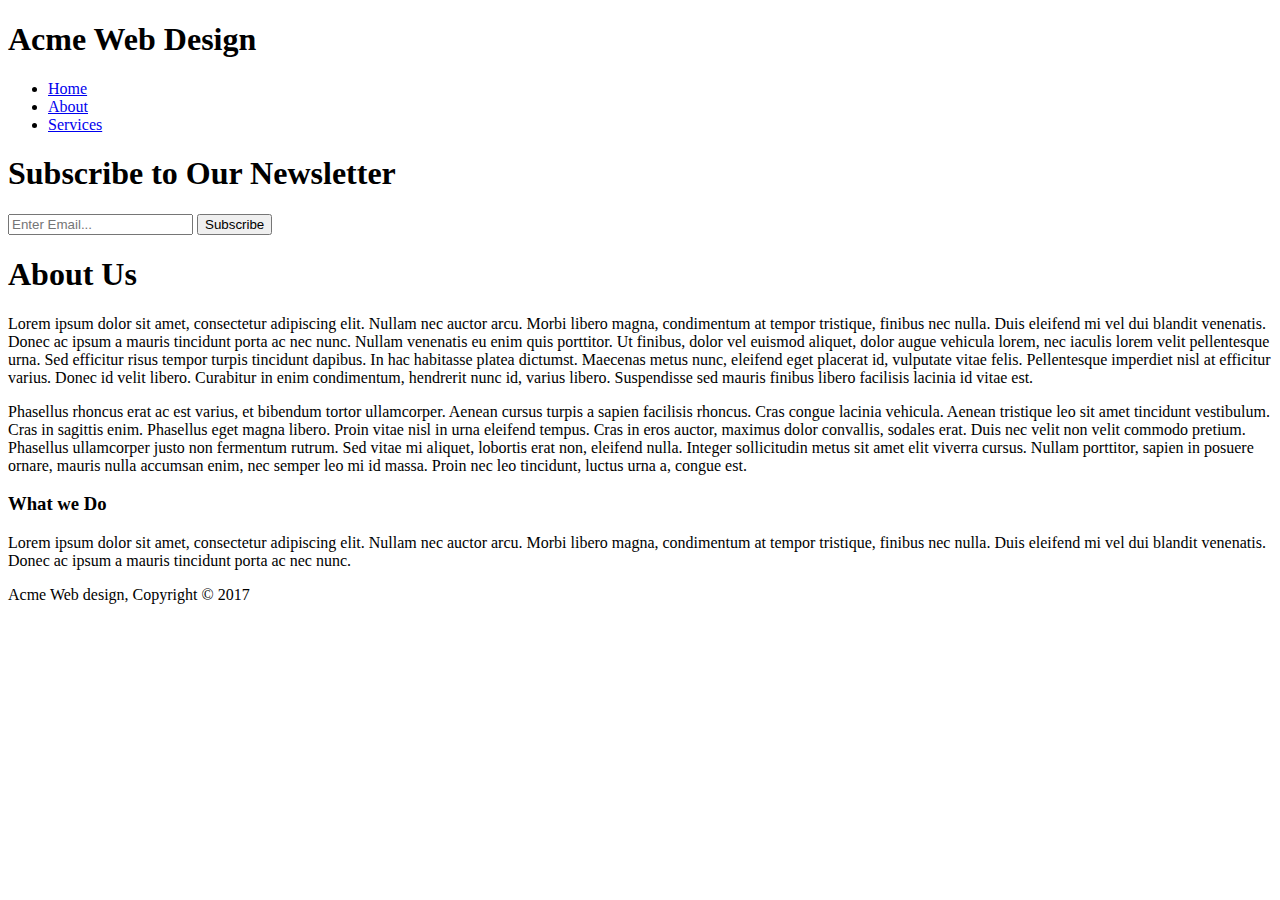
==== about.html @ 21a75ab5 "html mark up" ====
<!DOCTYPE html>
<html>
<head>
    <meta charset="utf-8">
    <meta name="viewport" content="width=device-width">
    <meta name="description" content="Affordable and professional web design">
    <meta name="keywords" content="web design, affordable web design, proffesional web design">
    <meta name="author" content="Brad Traversy">
    <title> Acme Web Design | About</title>
    <link rel="stylesheet" href="./css/style.css">
</head>
<body>
<header>
    <div class="container">
        <div id="branding">
            <h1> <span class="highlight" >Acme</span> Web Design</h1>
        </div>
        <nav>
            <ul>
                <li><a href="index.html">Home</a></li>
                <li class="current"><a href="about.html">About</a></li>
                <li><a href="services.html">Services</a></li>
            </ul>
        </nav>
    </div>
</header>

<section id="newsletter">
    <div class="container">
        <h1> Subscribe to Our Newsletter </h1>
        <form>
            <input type="email" placeholder="Enter Email..."/>
            <button type="submit" class="button_1">Subscribe</button>
        </form>
    </div>
</section>

<section id="main">
    <div class="container">
        <article id="main-col" >
            <h1 class="page-title" >About Us</h1>
            <p> Lorem ipsum dolor sit amet, consectetur adipiscing elit. Nullam nec auctor arcu. Morbi libero magna, condimentum at tempor tristique, finibus nec nulla. Duis eleifend mi vel dui blandit venenatis. Donec ac ipsum a mauris tincidunt porta ac nec nunc. Nullam venenatis eu enim quis porttitor. Ut finibus, dolor vel euismod aliquet, dolor augue vehicula lorem, nec iaculis lorem velit pellentesque urna. Sed efficitur risus tempor turpis tincidunt dapibus. In hac habitasse platea dictumst. Maecenas metus nunc, eleifend eget placerat id, vulputate vitae felis. Pellentesque imperdiet nisl at efficitur varius. Donec id velit libero. Curabitur in enim condimentum, hendrerit nunc id, varius libero. Suspendisse sed mauris finibus libero facilisis lacinia id vitae est. </p>
            <p> Phasellus rhoncus erat ac est varius, et bibendum tortor ullamcorper. Aenean cursus turpis a sapien facilisis rhoncus. Cras congue lacinia vehicula. Aenean tristique leo sit amet tincidunt vestibulum. Cras in sagittis enim. Phasellus eget magna libero. Proin vitae nisl in urna eleifend tempus. Cras in eros auctor, maximus dolor convallis, sodales erat. Duis nec velit non velit commodo pretium. Phasellus ullamcorper justo non fermentum rutrum. Sed vitae mi aliquet, lobortis erat non, eleifend nulla. Integer sollicitudin metus sit amet elit viverra cursus. Nullam porttitor, sapien in posuere ornare, mauris nulla accumsan enim, nec semper leo mi id massa. Proin nec leo tincidunt, luctus urna a, congue est. </p>
        </article>

        <aside id="sidebar" >
            <div class="dark" >
                <h3> What we Do </h3>
                <p>Lorem ipsum dolor sit amet, consectetur adipiscing elit. Nullam nec auctor arcu. Morbi libero magna, condimentum at tempor tristique, finibus nec nulla. Duis eleifend mi vel dui blandit venenatis. Donec ac ipsum a mauris tincidunt porta ac nec nunc. </p>
            </div>
           
        </aside>
    </div>
</section>

<footer>
    <p>Acme Web design, Copyright &copy; 2017 </p>
</footer>
</body>
</html>
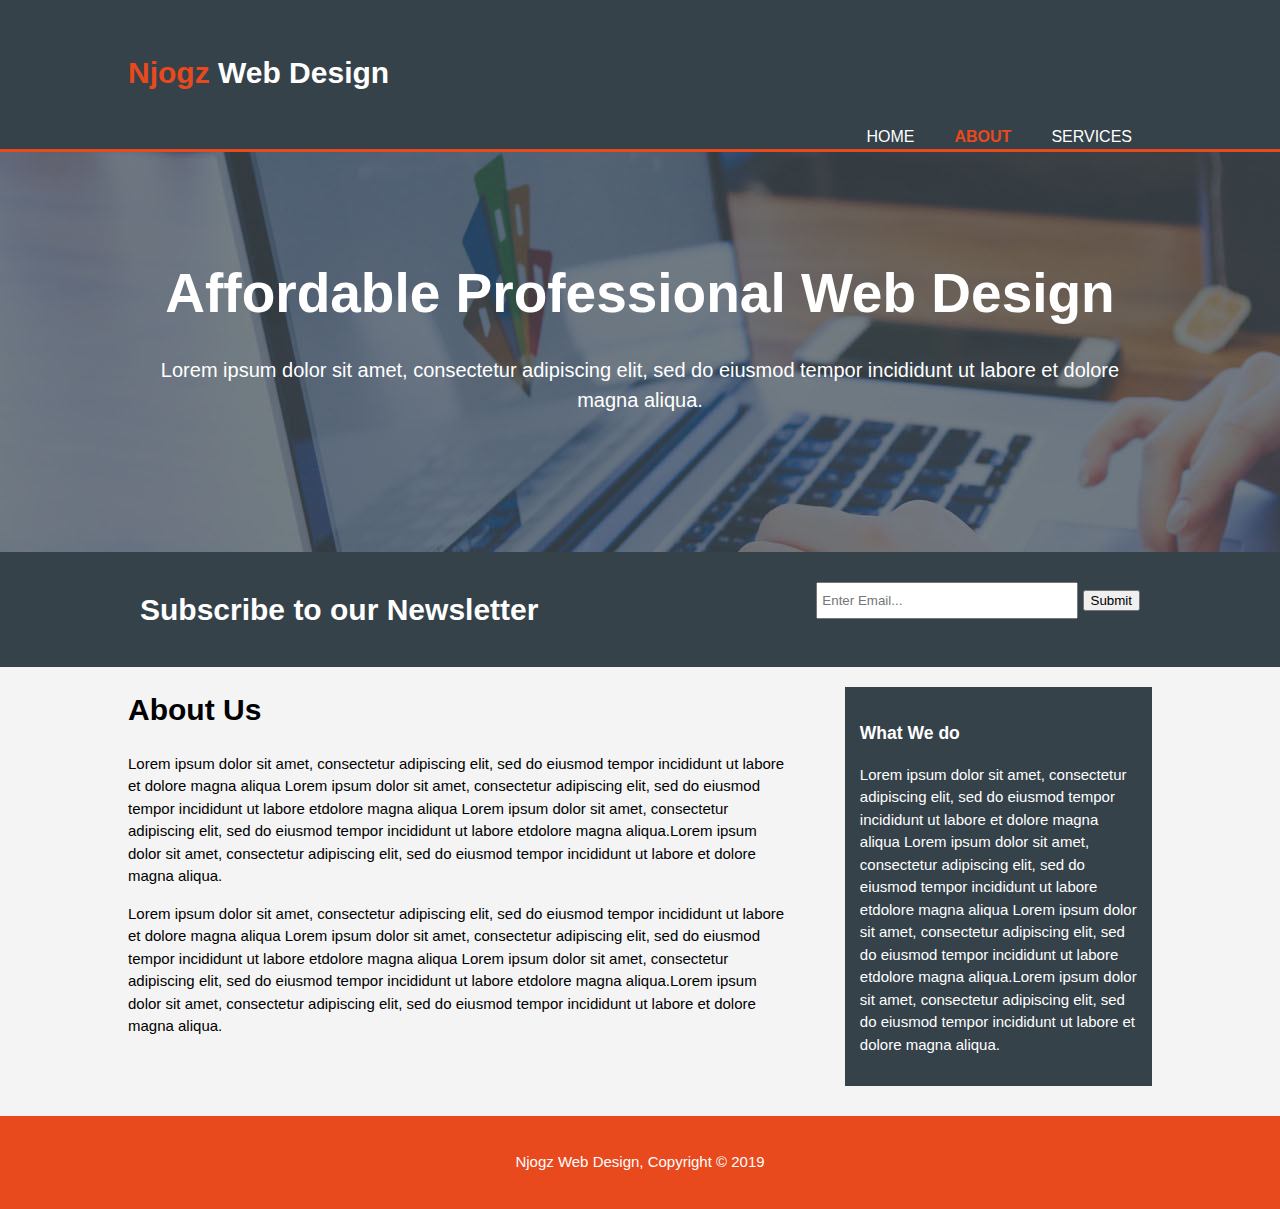
==== commit 5656ac43: "html markup" ====
--- a/about.html
+++ b/about.html
@@ -1,60 +1,81 @@
 <!DOCTYPE html>
 <html>
+
 <head>
     <meta charset="utf-8">
-    <meta name="viewport" content="width=device-width">
-    <meta name="description" content="Affordable and professional web design">
-    <meta name="keywords" content="web design, affordable web design, proffesional web design">
-    <meta name="author" content="Brad Traversy">
-    <title> Acme Web Design | About</title>
+    <meta name="viewport" content="width=device-width, intial-scale=1.0">
+    <title>Njogz Web Design | About</title>
     <link rel="stylesheet" href="./css/style.css">
 </head>
+
 <body>
-<header>
-    <div class="container">
-        <div id="branding">
-            <h1> <span class="highlight" >Acme</span> Web Design</h1>
+    <header>
+        <div class="container">
+            <div class="branding">
+                <h1><span class="highlight">Njogz</span> Web Design </h1>
+            </div>
+            <nav>
+                <ul>
+                    <li><a href="index.html">Home</a></li>
+                    <li class="current"> <a href="about.html">About</a></li>
+                    <li> <a href="services.html">Services</a></li>
+                </ul>
+            </nav>
         </div>
-        <nav>
-            <ul>
-                <li><a href="index.html">Home</a></li>
-                <li class="current"><a href="about.html">About</a></li>
-                <li><a href="services.html">Services</a></li>
-            </ul>
-        </nav>
-    </div>
-</header>
+    </header>
 
-<section id="newsletter">
-    <div class="container">
-        <h1> Subscribe to Our Newsletter </h1>
-        <form>
-            <input type="email" placeholder="Enter Email..."/>
-            <button type="submit" class="button_1">Subscribe</button>
-        </form>
-    </div>
-</section>
+    <section id="showcase">
+        <div class="container">
+            <h1> Affordable Professional Web Design </h1>
+            <p>Lorem ipsum dolor sit amet, consectetur adipiscing elit, sed do eiusmod tempor incididunt ut labore et
+                dolore magna aliqua.</p>
+            <p></p>
+        </div>
+    </section>
 
-<section id="main">
-    <div class="container">
-        <article id="main-col" >
-            <h1 class="page-title" >About Us</h1>
-            <p> Lorem ipsum dolor sit amet, consectetur adipiscing elit. Nullam nec auctor arcu. Morbi libero magna, condimentum at tempor tristique, finibus nec nulla. Duis eleifend mi vel dui blandit venenatis. Donec ac ipsum a mauris tincidunt porta ac nec nunc. Nullam venenatis eu enim quis porttitor. Ut finibus, dolor vel euismod aliquet, dolor augue vehicula lorem, nec iaculis lorem velit pellentesque urna. Sed efficitur risus tempor turpis tincidunt dapibus. In hac habitasse platea dictumst. Maecenas metus nunc, eleifend eget placerat id, vulputate vitae felis. Pellentesque imperdiet nisl at efficitur varius. Donec id velit libero. Curabitur in enim condimentum, hendrerit nunc id, varius libero. Suspendisse sed mauris finibus libero facilisis lacinia id vitae est. </p>
-            <p> Phasellus rhoncus erat ac est varius, et bibendum tortor ullamcorper. Aenean cursus turpis a sapien facilisis rhoncus. Cras congue lacinia vehicula. Aenean tristique leo sit amet tincidunt vestibulum. Cras in sagittis enim. Phasellus eget magna libero. Proin vitae nisl in urna eleifend tempus. Cras in eros auctor, maximus dolor convallis, sodales erat. Duis nec velit non velit commodo pretium. Phasellus ullamcorper justo non fermentum rutrum. Sed vitae mi aliquet, lobortis erat non, eleifend nulla. Integer sollicitudin metus sit amet elit viverra cursus. Nullam porttitor, sapien in posuere ornare, mauris nulla accumsan enim, nec semper leo mi id massa. Proin nec leo tincidunt, luctus urna a, congue est. </p>
-        </article>
+    <section id="newsletter">
+        <div class="container">
+            <h1>Subscribe to our Newsletter</h1>
+            <form>
+                <input type="email" placeholder="Enter Email...">
+                <button type="submit">Submit</button>
+            </form>
+        </div>
+    </section>
 
-        <aside id="sidebar" >
-            <div class="dark" >
-                <h3> What we Do </h3>
-                <p>Lorem ipsum dolor sit amet, consectetur adipiscing elit. Nullam nec auctor arcu. Morbi libero magna, condimentum at tempor tristique, finibus nec nulla. Duis eleifend mi vel dui blandit venenatis. Donec ac ipsum a mauris tincidunt porta ac nec nunc. </p>
-            </div>
-           
-        </aside>
-    </div>
-</section>
+    <section id="main">
+        <div class="container">
+            <article id="main-col">
+                <h1>About Us</h1>
+                <p>Lorem ipsum dolor sit amet, consectetur adipiscing elit, sed do eiusmod tempor incididunt ut labore
+                    et dolore magna aliqua Lorem ipsum dolor sit amet, consectetur adipiscing elit, sed do eiusmod
+                    tempor incididunt ut labore etdolore magna aliqua Lorem ipsum dolor sit amet, consectetur adipiscing
+                    elit, sed do eiusmod tempor incididunt ut labore etdolore magna aliqua.Lorem ipsum dolor sit amet,
+                    consectetur adipiscing elit, sed do eiusmod tempor incididunt ut labore et dolore magna aliqua.</p>
+                <p>Lorem ipsum dolor sit amet, consectetur adipiscing elit, sed do eiusmod tempor incididunt ut labore
+                    et dolore magna aliqua Lorem ipsum dolor sit amet, consectetur adipiscing elit, sed do eiusmod
+                    tempor incididunt ut labore etdolore magna aliqua Lorem ipsum dolor sit amet, consectetur adipiscing
+                    elit, sed do eiusmod tempor incididunt ut labore etdolore magna aliqua.Lorem ipsum dolor sit amet,
+                    consectetur adipiscing elit, sed do eiusmod tempor incididunt ut labore et dolore magna aliqua.</p>
+            </article>
 
-<footer>
-    <p>Acme Web design, Copyright &copy; 2017 </p>
-</footer>
+            <aside id="sidebar">
+                <div class="dark">
+                    <h3>What We do</h3>
+                    <p>Lorem ipsum dolor sit amet, consectetur adipiscing elit, sed do eiusmod tempor incididunt ut
+                        labore et dolore magna aliqua Lorem ipsum dolor sit amet, consectetur adipiscing elit, sed do
+                        eiusmod tempor incididunt ut labore etdolore magna aliqua Lorem ipsum dolor sit amet,
+                        consectetur adipiscing elit, sed do eiusmod tempor incididunt ut labore etdolore magna
+                        aliqua.Lorem ipsum dolor sit amet, consectetur adipiscing elit, sed do eiusmod tempor incididunt
+                        ut labore et dolore magna aliqua.</p>
+                </div>
+            </aside>
+        </div>
+    </section>
+
+    <footer>
+        <p> Njogz Web Design, Copyright &copy; 2019 </p>
+    </footer>
 </body>
+
 </html>--- a/css/style.css
+++ b/css/style.css
@@ -0,0 +1,216 @@
+body{
+    font: 15px/1.5 Arial, Helvetica, sans-serif;
+    padding: 0;
+    margin: 0;
+    background-color:#f4f4f4 ;
+}
+
+/* GLobal */
+.container {
+    width: 80%;
+    margin: auto;
+    overflow: hidden;
+
+}
+
+ul{
+    margin: 0;
+    padding: 0;
+}
+
+.button_1{
+    height: 38px;
+    background:#e8491d ;
+    border: 0;
+    padding-left: 20px;
+    padding-right: 20px;
+    color: #ffffff;
+}
+
+.dark{
+    padding: 15px;
+    background: #35424a;
+    color: #ffffff;
+    margin-top: 10px;
+    margin-bottom: 10px;
+}
+
+/* Header */
+header{
+    background:#35424a ;
+    color: #ffffff;
+    padding-top: 30px;
+    min-height: 70px;
+    border-bottom: #e8491d 3px solid;
+
+}
+
+header a{
+    color: #ffffff;
+    text-decoration: none;
+    text-transform: uppercase;
+    font-size: 16px;
+}
+
+
+header li{
+    float: left;
+    display: inline;
+    padding: 0 20px 0 20px;
+}
+
+header #branding{
+    float:left;
+
+}
+
+header #branding h1{
+    margin: 0;
+}
+
+header nav{
+float: right;
+margin-top: 10px;
+}
+
+header .highlight, header .current a{
+    color:#e8491d;
+    font-weight: bold;
+}
+
+header a:hover{
+    color:#cccccc;
+    font-weight: bold;
+}
+
+/* Showcase */
+
+#showcase{
+    min-height: 400px;
+    background:url('../img/showcase.jpg') no-repeat 0 -400px;
+    text-align: center;
+    color: #ffffff;
+}
+
+#showcase h1{
+    margin-top: 100px;
+    font-size: 55px;
+    margin-bottom: 10px
+}
+
+#showcase p{
+    font-size: 20px;
+}
+
+#newsletter{
+    padding: 15px;
+    color: white;
+    background:#35424a
+}
+
+#newsletter h1{
+    float: left;
+}
+
+#newsletter form{
+    float: right;
+    margin-top: 15px;
+}
+
+#newsletter input[type="email"]{
+    padding:4px;
+    height: 25px;
+    width: 250px;
+}
+
+/*boxes */
+
+#boxes{
+    margin-top: 20px;
+}
+ #boxes .box{
+ float: left;
+ text-align: center;
+ width:30%;
+ padding:10px;
+ }
+
+ #boxes .box img{
+     width: 90px;
+ }
+
+ /* Sidebar */
+
+ aside#sidebar{
+     float: right;
+     width: 30%;
+     margin-top: 10px;
+ }
+
+ aside#sidebar .quote input, aside#sidebar .quote textarea{
+    width: 90%;
+    padding: 5px; 
+ }
+
+ /* Main-col */
+
+ article#main-col{
+     float: left;
+     width: 65%;
+ }
+
+ /* Services */
+ ul#services li{
+     list-style: none;
+     padding: 20px;
+     border: #cccccc solid 1px;
+     margin-bottom: 3px;
+     background: #e6e6e6;
+ }
+
+ footer{
+     padding: 20px;
+     margin-top: 20px;
+     color: #ffffff;
+     background-color: #e8491d;
+     text-align: center;
+
+ }
+
+ /* Media Queries */
+
+ @media(max-width: 768px){
+     header #branding,
+     header nav,
+     header nav li,
+     #newsletter h1,
+     #newsletter form,
+     #boxes .box,
+     article#main-col,
+     aside#sidebar
+     {
+         float: none;
+         text-align: center;
+         width: 100%;
+     }
+
+     header {
+         padding-bottom: 20px;
+     }
+
+     #showcase h1{
+         margin-top: 40px;
+     }
+
+     #newsletter button, .quote button {
+         display: block;
+         width: 100%;
+     }
+
+     #newsletter form input[type="email"], .quote input, .quote textarea{
+         width:100% ;
+         margin-bottom: 5px;
+     }
+ }
+
+
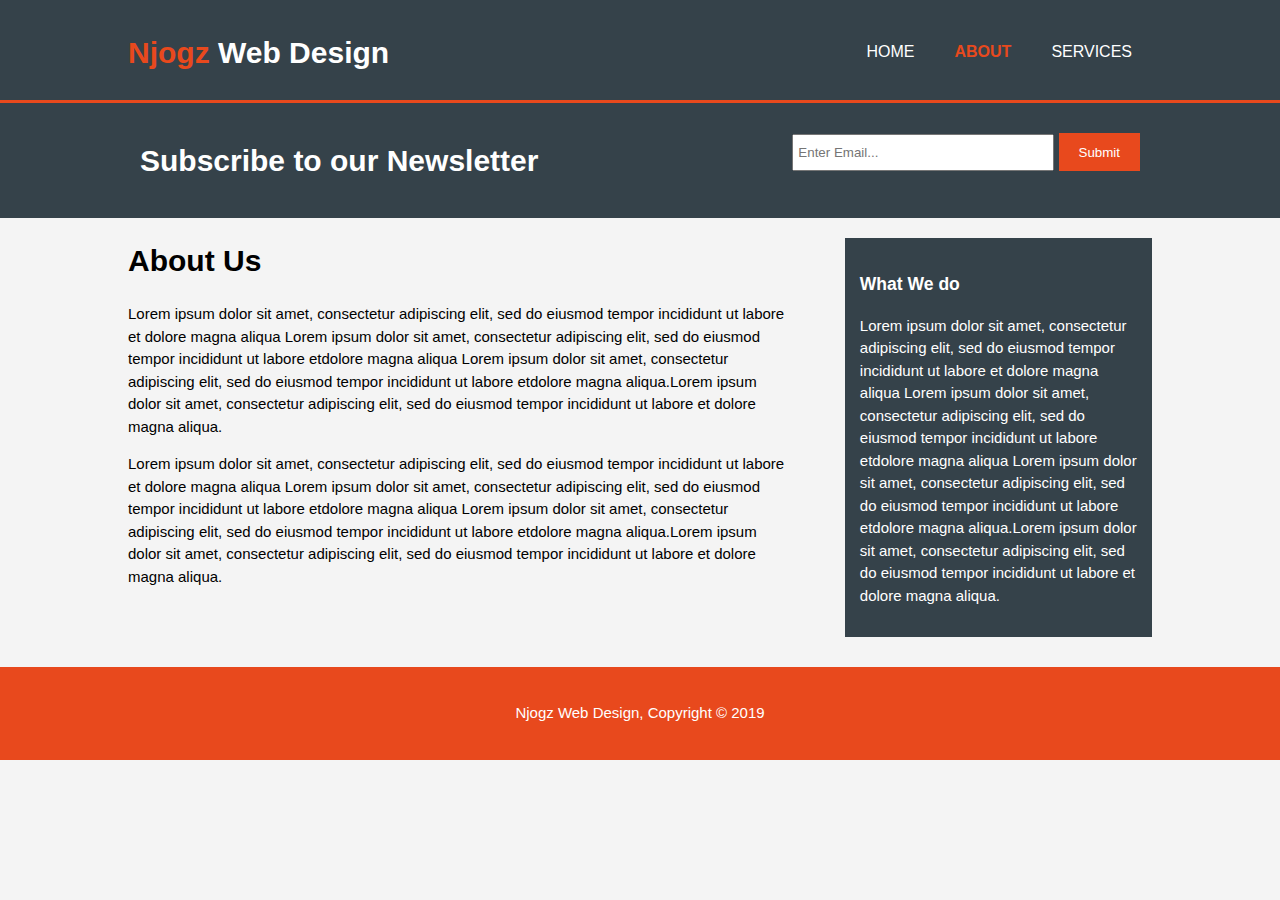
==== commit 64f96d4f: "A hot fix" ====
--- a/about.html
+++ b/about.html
@@ -11,7 +11,7 @@
 <body>
     <header>
         <div class="container">
-            <div class="branding">
+            <div id="branding">
                 <h1><span class="highlight">Njogz</span> Web Design </h1>
             </div>
             <nav>
@@ -24,21 +24,12 @@
         </div>
     </header>
 
-    <section id="showcase">
-        <div class="container">
-            <h1> Affordable Professional Web Design </h1>
-            <p>Lorem ipsum dolor sit amet, consectetur adipiscing elit, sed do eiusmod tempor incididunt ut labore et
-                dolore magna aliqua.</p>
-            <p></p>
-        </div>
-    </section>
-
     <section id="newsletter">
         <div class="container">
             <h1>Subscribe to our Newsletter</h1>
             <form>
                 <input type="email" placeholder="Enter Email...">
-                <button type="submit">Submit</button>
+                <button type="submit" class="button_1">Submit</button>
             </form>
         </div>
     </section>
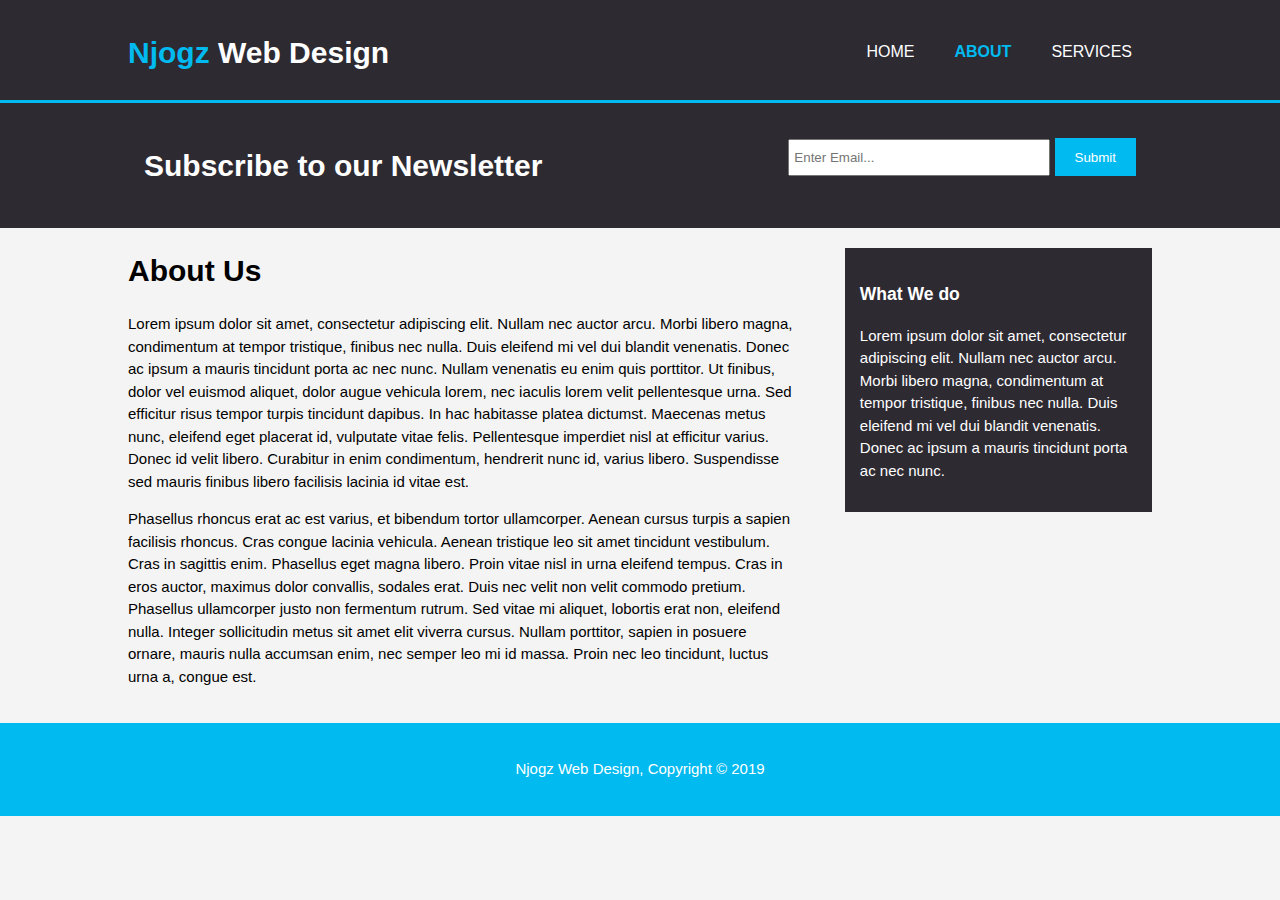
==== commit b61dc9fa: "Styling Continuation..." ====
--- a/about.html
+++ b/about.html
@@ -38,27 +38,30 @@
         <div class="container">
             <article id="main-col">
                 <h1>About Us</h1>
-                <p>Lorem ipsum dolor sit amet, consectetur adipiscing elit, sed do eiusmod tempor incididunt ut labore
-                    et dolore magna aliqua Lorem ipsum dolor sit amet, consectetur adipiscing elit, sed do eiusmod
-                    tempor incididunt ut labore etdolore magna aliqua Lorem ipsum dolor sit amet, consectetur adipiscing
-                    elit, sed do eiusmod tempor incididunt ut labore etdolore magna aliqua.Lorem ipsum dolor sit amet,
-                    consectetur adipiscing elit, sed do eiusmod tempor incididunt ut labore et dolore magna aliqua.</p>
-                <p>Lorem ipsum dolor sit amet, consectetur adipiscing elit, sed do eiusmod tempor incididunt ut labore
-                    et dolore magna aliqua Lorem ipsum dolor sit amet, consectetur adipiscing elit, sed do eiusmod
-                    tempor incididunt ut labore etdolore magna aliqua Lorem ipsum dolor sit amet, consectetur adipiscing
-                    elit, sed do eiusmod tempor incididunt ut labore etdolore magna aliqua.Lorem ipsum dolor sit amet,
-                    consectetur adipiscing elit, sed do eiusmod tempor incididunt ut labore et dolore magna aliqua.</p>
+                <p> Lorem ipsum dolor sit amet, consectetur adipiscing elit. Nullam nec auctor arcu. Morbi libero magna,
+                    condimentum at tempor tristique, finibus nec nulla. Duis eleifend mi vel dui blandit venenatis.
+                    Donec ac ipsum a mauris tincidunt porta ac nec nunc. Nullam venenatis eu enim quis porttitor. Ut
+                    finibus, dolor vel euismod aliquet, dolor augue vehicula lorem, nec iaculis lorem velit pellentesque
+                    urna. Sed efficitur risus tempor turpis tincidunt dapibus. In hac habitasse platea dictumst.
+                    Maecenas metus nunc, eleifend eget placerat id, vulputate vitae felis. Pellentesque imperdiet nisl
+                    at efficitur varius. Donec id velit libero. Curabitur in enim condimentum, hendrerit nunc id, varius
+                    libero. Suspendisse sed mauris finibus libero facilisis lacinia id vitae est. </p>
+                <p> Phasellus rhoncus erat ac est varius, et bibendum tortor ullamcorper. Aenean cursus turpis a sapien
+                    facilisis rhoncus. Cras congue lacinia vehicula. Aenean tristique leo sit amet tincidunt vestibulum.
+                    Cras in sagittis enim. Phasellus eget magna libero. Proin vitae nisl in urna eleifend tempus. Cras
+                    in eros auctor, maximus dolor convallis, sodales erat. Duis nec velit non velit commodo pretium.
+                    Phasellus ullamcorper justo non fermentum rutrum. Sed vitae mi aliquet, lobortis erat non, eleifend
+                    nulla. Integer sollicitudin metus sit amet elit viverra cursus. Nullam porttitor, sapien in posuere
+                    ornare, mauris nulla accumsan enim, nec semper leo mi id massa. Proin nec leo tincidunt, luctus urna
+                    a, congue est. </p>
             </article>
 
             <aside id="sidebar">
                 <div class="dark">
                     <h3>What We do</h3>
-                    <p>Lorem ipsum dolor sit amet, consectetur adipiscing elit, sed do eiusmod tempor incididunt ut
-                        labore et dolore magna aliqua Lorem ipsum dolor sit amet, consectetur adipiscing elit, sed do
-                        eiusmod tempor incididunt ut labore etdolore magna aliqua Lorem ipsum dolor sit amet,
-                        consectetur adipiscing elit, sed do eiusmod tempor incididunt ut labore etdolore magna
-                        aliqua.Lorem ipsum dolor sit amet, consectetur adipiscing elit, sed do eiusmod tempor incididunt
-                        ut labore et dolore magna aliqua.</p>
+                    <p>Lorem ipsum dolor sit amet, consectetur adipiscing elit. Nullam nec auctor arcu. Morbi libero
+                        magna, condimentum at tempor tristique, finibus nec nulla. Duis eleifend mi vel dui blandit
+                        venenatis. Donec ac ipsum a mauris tincidunt porta ac nec nunc. </p>
                 </div>
             </aside>
         </div>
--- a/css/style.css
+++ b/css/style.css
@@ -1,191 +1,204 @@
-body{
-    font: 15px/1.5 Arial, Helvetica, sans-serif;
+body {
+    font: 15px/1.5 Helvetica, Arial, sans-serif;
+    margin: 0;
     padding: 0;
-    margin: 0;
-    background-color:#f4f4f4 ;
-}
-
-/* GLobal */
+    background-color: #f4f4f4;
+}
+
+/* Global */
+
 .container {
     width: 80%;
     margin: auto;
-    overflow: hidden;
-
-}
-
-ul{
+   overflow: hidden;
+}
+
+ul {
     margin: 0;
     padding: 0;
 }
 
 .button_1{
     height: 38px;
-    background:#e8491d ;
+    background:#01baef;
     border: 0;
     padding-left: 20px;
     padding-right: 20px;
     color: #ffffff;
 }
 
-.dark{
-    padding: 15px;
-    background: #35424a;
-    color: #ffffff;
+.dark {
     margin-top: 10px;
     margin-bottom: 10px;
+    padding: 15px;
+    color: #ffffff;
+    background-color: #2d2a32;
 }
 
 /* Header */
-header{
-    background:#35424a ;
+
+header {
+    /* background: #35424a; */
+    /* background: #a6a6a8; */
+    /* background: #463f3a; */
+    background: #2d2a32;
     color: #ffffff;
     padding-top: 30px;
     min-height: 70px;
-    border-bottom: #e8491d 3px solid;
-
-}
-
-header a{
+    /* border-bottom: #e8491d 3px solid; */
+    border-bottom: #01baef 3px solid;
+}
+
+header a {
     color: #ffffff;
     text-decoration: none;
     text-transform: uppercase;
     font-size: 16px;
 }
 
-
-header li{
+header li {
+    display: inline;
     float: left;
-    display: inline;
-    padding: 0 20px 0 20px;
-}
-
-header #branding{
-    float:left;
-
-}
-
-header #branding h1{
+    margin: 0 20px 0 20px;
+}
+
+header #branding {
+    float: left;
+}
+
+header #branding h1 {
     margin: 0;
 }
 
-header nav{
-float: right;
-margin-top: 10px;
-}
-
-header .highlight, header .current a{
-    color:#e8491d;
+header nav {
+    float: right;
+    margin-top: 10px;
+}
+
+header .highlight, header .current a {
+    color: #01baef;
     font-weight: bold;
 }
 
-header a:hover{
-    color:#cccccc;
+header a:hover {
+    color: #cccccc;
     font-weight: bold;
 }
 
 /* Showcase */
 
-#showcase{
+#showcase {
     min-height: 400px;
-    background:url('../img/showcase.jpg') no-repeat 0 -400px;
+    background: url('../img/showcase.jpg') no-repeat 0 -400px;
     text-align: center;
     color: #ffffff;
 }
 
-#showcase h1{
+#showcase h1 {
     margin-top: 100px;
     font-size: 55px;
-    margin-bottom: 10px
-}
-
-#showcase p{
+    margin-bottom: 10px;
+}
+
+#showcase p {
     font-size: 20px;
 }
 
-#newsletter{
-    padding: 15px;
-    color: white;
-    background:#35424a
-}
-
-#newsletter h1{
+/* Newsletter */
+
+#newsletter {
+padding: 20px;
+background: #2d2a32;
+color: white;
+}
+
+#newsletter h1 {
+float: left;
+}
+
+#newsletter form {
+margin-top: 15px;
+float: right;
+}
+
+#newsletter input[type="email"] {
+padding: 4px;
+height: 25px;
+width: 250px;
+}
+
+/* Boxes */
+
+#boxes {
+    padding: 20px;
+}
+
+#boxes .boxes {
+    text-align: center;
+    width: 30%;
     float: left;
-}
-
-#newsletter form{
+    padding: 20px;
+
+}
+
+#boxes .boxes img {
+    width: 90px
+}
+
+/* Sidebar */
+aside#sidebar {
+    margin-top: 10px;
     float: right;
-    margin-top: 15px;
-}
-
-#newsletter input[type="email"]{
-    padding:4px;
-    height: 25px;
-    width: 250px;
-}
-
-/*boxes */
-
-#boxes{
+    width: 30%;
+}
+
+aside#sidebar .quote input {
+    padding: 5px;
+    width: 90%;
+    height: 20px;
+} 
+
+aside#sidebar .quote textarea {
+    padding: 5px;
+    width: 90%;
+    height: 40px;
+}
+
+/* Main Column */
+
+article#main-col {
+    width: 65%;
+    float:left;
+}
+
+/* Services */
+ul#services li{
+        list-style: none;
+        padding: 20px;
+        border: #cccccc solid 1px;
+        margin-bottom: 3px;
+        background: #e6e6e6;
+}
+
+/* Footer */
+
+footer {
+    padding: 20px;
     margin-top: 20px;
-}
- #boxes .box{
- float: left;
- text-align: center;
- width:30%;
- padding:10px;
- }
-
- #boxes .box img{
-     width: 90px;
- }
-
- /* Sidebar */
-
- aside#sidebar{
-     float: right;
-     width: 30%;
-     margin-top: 10px;
- }
-
- aside#sidebar .quote input, aside#sidebar .quote textarea{
-    width: 90%;
-    padding: 5px; 
- }
-
- /* Main-col */
-
- article#main-col{
-     float: left;
-     width: 65%;
- }
-
- /* Services */
- ul#services li{
-     list-style: none;
-     padding: 20px;
-     border: #cccccc solid 1px;
-     margin-bottom: 3px;
-     background: #e6e6e6;
- }
-
- footer{
-     padding: 20px;
-     margin-top: 20px;
-     color: #ffffff;
-     background-color: #e8491d;
-     text-align: center;
-
- }
-
- /* Media Queries */
-
- @media(max-width: 768px){
-     header #branding,
+    color: #ffffff;
+    text-align: center;
+    background: #01baef;
+}
+
+/* Media Queries */
+
+@media(max-width: 768px) { 
+    header #branding,
      header nav,
      header nav li,
      #newsletter h1,
      #newsletter form,
-     #boxes .box,
+     #boxes .boxes,
      article#main-col,
      aside#sidebar
      {
@@ -195,22 +208,20 @@
      }
 
      header {
-         padding-bottom: 20px;
-     }
-
-     #showcase h1{
-         margin-top: 40px;
-     }
-
-     #newsletter button, .quote button {
-         display: block;
-         width: 100%;
-     }
-
-     #newsletter form input[type="email"], .quote input, .quote textarea{
-         width:100% ;
-         margin-bottom: 5px;
-     }
- }
-
-
+        padding-bottom: 20px;
+    }
+
+    #showcase h1{
+        margin-top: 40px;
+    }
+
+    #newsletter button, .quote button {
+        display: block;
+        width: 100%;
+    }
+
+    #newsletter form input[type="email"], .quote input, .quote textarea{
+        width:100% ;
+        margin-bottom: 5px;
+    }
+}
